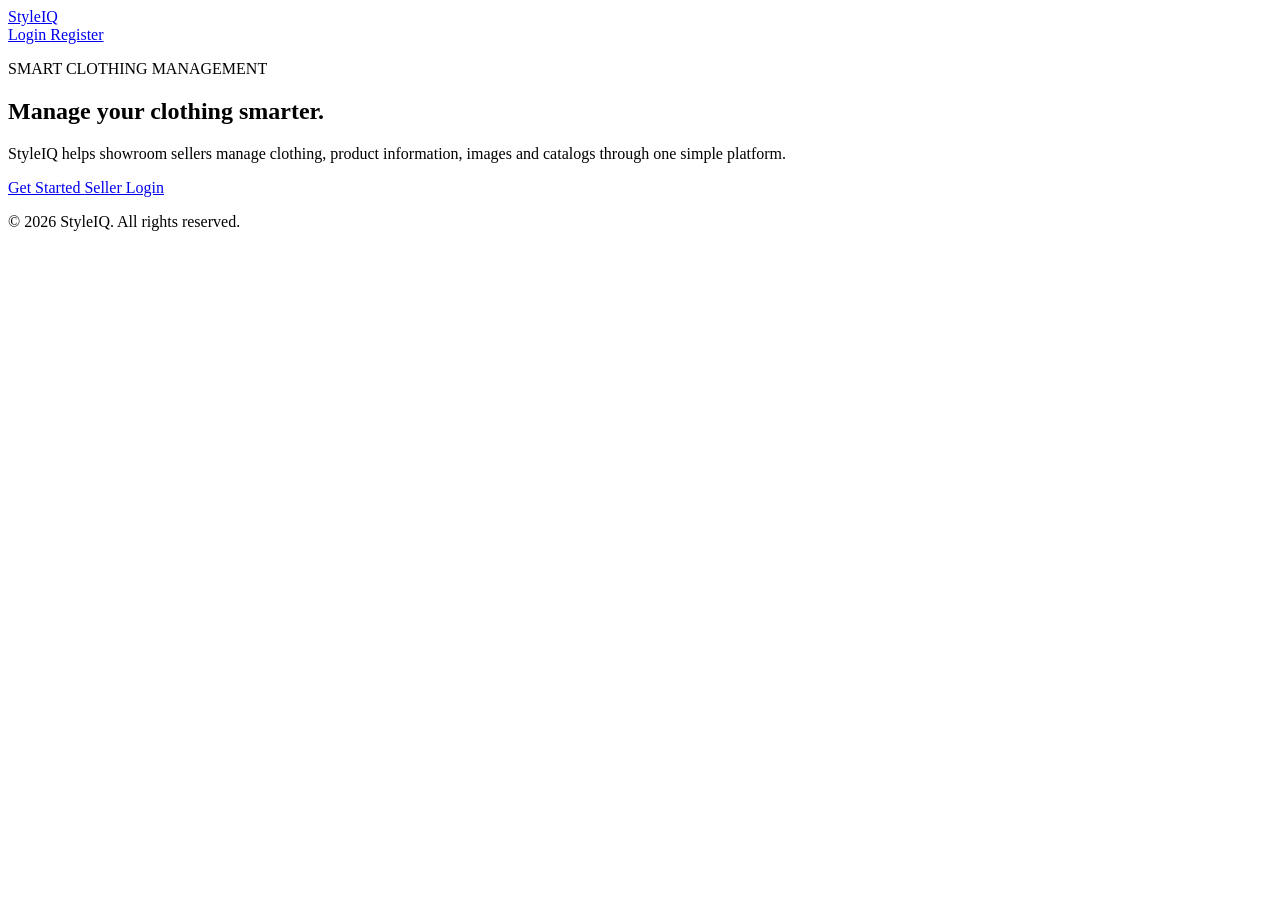
==== index.html @ 4d095aec "Create index.html" ====
<!DOCTYPE html>
<html lang="en">

<head>
    <meta charset="UTF-8">

    <meta name="viewport"
          content="width=device-width, initial-scale=1.0">

    <meta name="description"
          content="StyleIQ - Smart Clothing Management System">

    <title>StyleIQ | Smart Clothing Management</title>

    <link rel="stylesheet" href="css/style.css">
</head>

<body>

    <!-- Navigation -->
    <header class="navbar">

        <a href="index.html" class="logo">
            Style<span>IQ</span>
        </a>

        <nav class="navbar-links">

            <a href="login.html">
                Login
            </a>

            <a href="register.html" class="nav-button">
                Register
            </a>

        </nav>

    </header>


    <!-- Hero Section -->
    <main>

        <section class="hero">

            <div class="hero-content">

                <p class="eyebrow">
                    SMART CLOTHING MANAGEMENT
                </p>

                <h1>
                    Manage your clothing
                    <span>smarter.</span>
                </h1>

                <p class="hero-description">
                    StyleIQ helps showroom sellers manage clothing,
                    product information, images and catalogs through
                    one simple platform.
                </p>

                <div class="hero-actions">

                    <a href="register.html"
                       class="primary-button">
                        Get Started
                    </a>

                    <a href="login.html"
                       class="secondary-button">
                        Seller Login
                    </a>

                </div>

            </div>

        </section>

    </main>


    <!-- Footer -->
    <footer class="footer">

        <p>
            © 2026 StyleIQ. All rights reserved.
        </p>

    </footer>

</body>

</html>
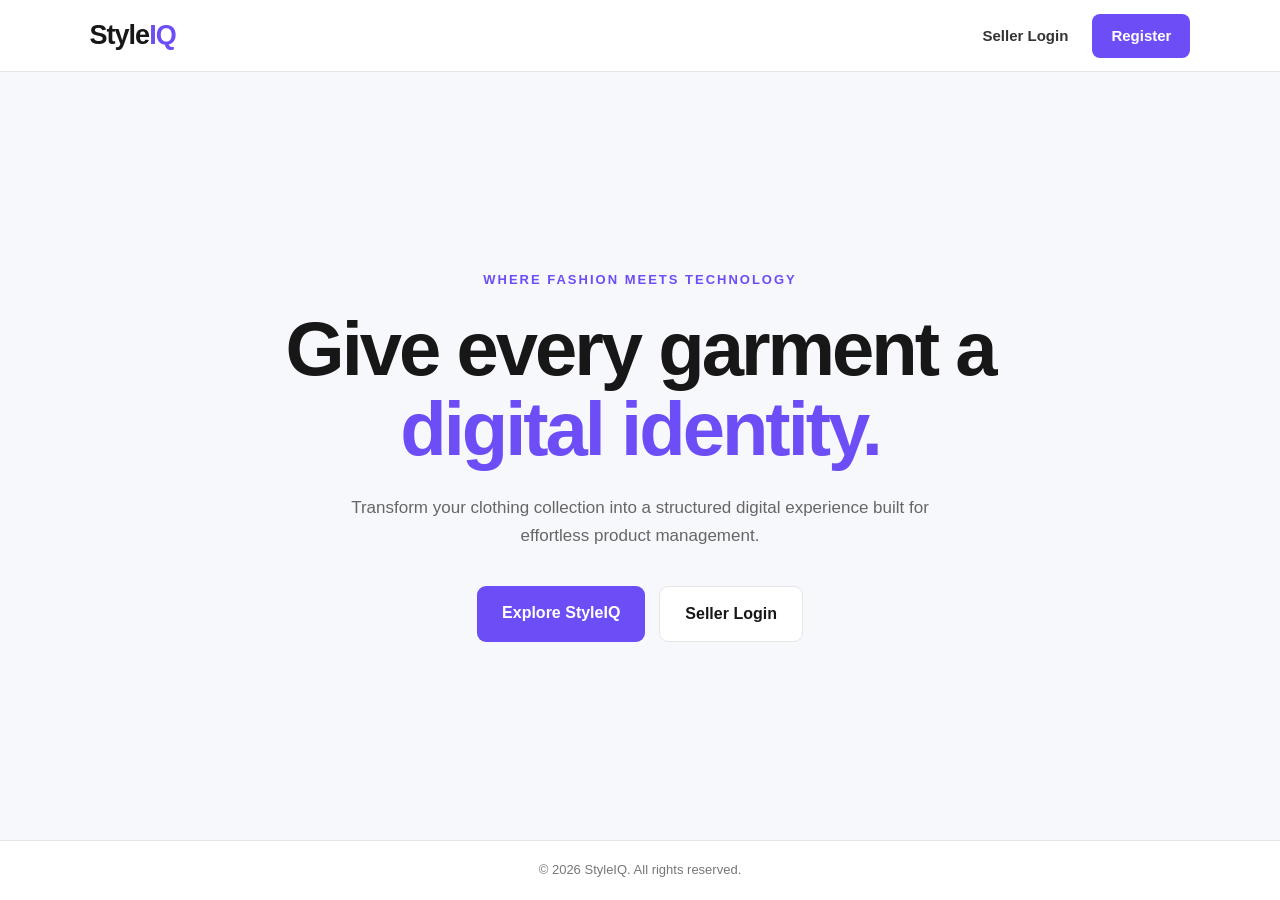
==== commit 6ba87788: "StyleIQ homepage content" ====
--- a/index.html
+++ b/index.html
@@ -8,9 +8,9 @@
           content="width=device-width, initial-scale=1.0">
 
     <meta name="description"
-          content="StyleIQ - Smart Clothing Management System">
+          content="StyleIQ - Smart Clothing Catalog Platform">
 
-    <title>StyleIQ | Smart Clothing Management</title>
+    <title>StyleIQ | Fashion Meets Technology</title>
 
     <link rel="stylesheet" href="css/style.css">
 </head>
@@ -27,7 +27,7 @@
         <nav class="navbar-links">
 
             <a href="login.html">
-                Login
+                Seller Login
             </a>
 
             <a href="register.html" class="nav-button">
@@ -47,25 +47,25 @@
             <div class="hero-content">
 
                 <p class="eyebrow">
-                    SMART CLOTHING MANAGEMENT
+                    WHERE FASHION MEETS TECHNOLOGY
                 </p>
 
                 <h1>
-                    Manage your clothing
-                    <span>smarter.</span>
+                    Give every garment a
+                    <span>digital identity.</span>
                 </h1>
 
                 <p class="hero-description">
-                    StyleIQ helps showroom sellers manage clothing,
-                    product information, images and catalogs through
-                    one simple platform.
+                    Transform your clothing collection into a
+                    structured digital experience built for
+                    effortless product management.
                 </p>
 
                 <div class="hero-actions">
 
                     <a href="register.html"
                        class="primary-button">
-                        Get Started
+                        Explore StyleIQ
                     </a>
 
                     <a href="login.html"
--- a/css/style.css
+++ b/css/style.css
@@ -0,0 +1,248 @@
+/* =========================================
+   StyleIQ - Global Styles
+   ========================================= */
+
+* {
+    margin: 0;
+    padding: 0;
+    box-sizing: border-box;
+}
+
+:root {
+    --primary: #6c4df6;
+    --primary-dark: #5638d9;
+    --text-primary: #171717;
+    --text-secondary: #666666;
+    --background: #f7f8fc;
+    --white: #ffffff;
+    --border: #e6e6e6;
+}
+
+html {
+    scroll-behavior: smooth;
+}
+
+body {
+    font-family: Arial, Helvetica, sans-serif;
+    background: var(--background);
+    color: var(--text-primary);
+    line-height: 1.6;
+}
+
+
+/* =========================================
+   Navigation
+   ========================================= */
+
+.navbar {
+    height: 72px;
+    padding: 0 7%;
+
+    display: flex;
+    align-items: center;
+    justify-content: space-between;
+
+    background: var(--white);
+    border-bottom: 1px solid var(--border);
+}
+
+.logo {
+    color: var(--text-primary);
+    text-decoration: none;
+
+    font-size: 27px;
+    font-weight: 800;
+    letter-spacing: -1px;
+}
+
+.logo span {
+    color: var(--primary);
+}
+
+.navbar-links {
+    display: flex;
+    align-items: center;
+    gap: 24px;
+}
+
+.navbar-links a {
+    color: #333333;
+    text-decoration: none;
+
+    font-size: 15px;
+    font-weight: 600;
+}
+
+.nav-button {
+    background: var(--primary);
+    color: var(--white) !important;
+
+    padding: 10px 19px;
+    border-radius: 8px;
+
+    transition: background 0.2s ease;
+}
+
+.nav-button:hover {
+    background: var(--primary-dark);
+}
+
+
+/* =========================================
+   Hero Section
+   ========================================= */
+
+.hero {
+    min-height: calc(100vh - 132px);
+
+    display: flex;
+    align-items: center;
+    justify-content: center;
+
+    text-align: center;
+
+    padding: 70px 20px;
+}
+
+.hero-content {
+    width: 100%;
+    max-width: 850px;
+}
+
+.eyebrow {
+    margin-bottom: 18px;
+
+    color: var(--primary);
+
+    font-size: 13px;
+    font-weight: 700;
+
+    letter-spacing: 2px;
+}
+
+.hero h1 {
+    margin-bottom: 25px;
+
+    font-size: clamp(44px, 7vw, 76px);
+
+    line-height: 1.05;
+    letter-spacing: -3px;
+}
+
+.hero h1 span {
+    color: var(--primary);
+}
+
+.hero-description {
+    max-width: 650px;
+
+    margin: 0 auto;
+
+    color: var(--text-secondary);
+
+    font-size: 17px;
+    line-height: 1.7;
+}
+
+.hero-actions {
+    display: flex;
+    justify-content: center;
+
+    gap: 14px;
+
+    margin-top: 35px;
+}
+
+.primary-button,
+.secondary-button {
+    display: inline-block;
+
+    padding: 14px 25px;
+
+    border-radius: 9px;
+
+    text-decoration: none;
+    font-weight: 700;
+
+    transition:
+        transform 0.2s ease,
+        background 0.2s ease;
+}
+
+.primary-button {
+    background: var(--primary);
+    color: var(--white);
+}
+
+.primary-button:hover {
+    background: var(--primary-dark);
+    transform: translateY(-2px);
+}
+
+.secondary-button {
+    background: var(--white);
+    color: var(--text-primary);
+
+    border: 1px solid var(--border);
+}
+
+.secondary-button:hover {
+    transform: translateY(-2px);
+    border-color: #cccccc;
+}
+
+
+/* =========================================
+   Footer
+   ========================================= */
+
+.footer {
+    height: 60px;
+
+    display: flex;
+    align-items: center;
+    justify-content: center;
+
+    background: var(--white);
+
+    border-top: 1px solid var(--border);
+
+    color: #777777;
+
+    font-size: 13px;
+}
+
+
+/* =========================================
+   Responsive Design
+   ========================================= */
+
+@media (max-width: 600px) {
+
+    .navbar {
+        padding: 0 20px;
+    }
+
+    .navbar-links {
+        gap: 10px;
+    }
+
+    .hero h1 {
+        letter-spacing: -2px;
+    }
+
+    .hero-actions {
+        flex-direction: column;
+        align-items: stretch;
+
+        max-width: 280px;
+
+        margin-left: auto;
+        margin-right: auto;
+    }
+
+    .primary-button,
+    .secondary-button {
+        text-align: center;
+    }
+}
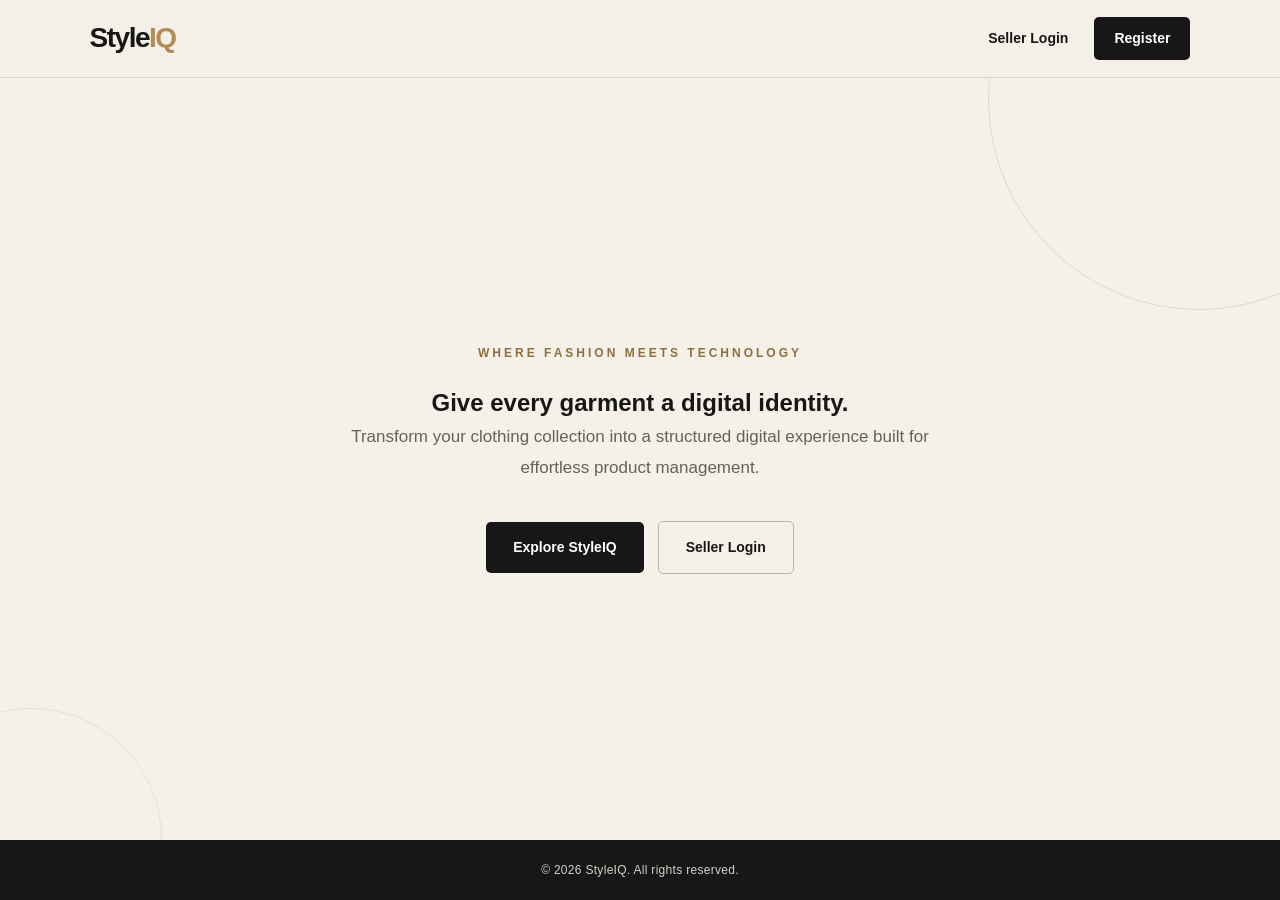
==== commit 8879b9a8: "StyleIQ homepage content" ====
--- a/index.html
+++ b/index.html
@@ -50,10 +50,10 @@
                     WHERE FASHION MEETS TECHNOLOGY
                 </p>
 
-                <h1>
+                <h2>
                     Give every garment a
                     <span>digital identity.</span>
-                </h1>
+                </h2>
 
                 <p class="hero-description">
                     Transform your clothing collection into a
--- a/css/style.css
+++ b/css/style.css
@@ -1,5 +1,5 @@
 /* =========================================
-   StyleIQ - Global Styles
+   StyleIQ - Premium Fashion-Tech Theme
    ========================================= */
 
 * {
@@ -9,23 +9,39 @@
 }
 
 :root {
-    --primary: #6c4df6;
-    --primary-dark: #5638d9;
+    --primary: #b08d57;
+    --primary-dark: #8f6f3f;
+
     --text-primary: #171717;
-    --text-secondary: #666666;
-    --background: #f7f8fc;
+    --text-secondary: #66615a;
+
+    --background: #f5f1e8;
     --white: #ffffff;
-    --border: #e6e6e6;
-}
+
+    --dark: #171717;
+    --border: #ddd6c9;
+}
+
+
+/* =========================================
+   Base
+   ========================================= */
 
 html {
     scroll-behavior: smooth;
 }
 
 body {
-    font-family: Arial, Helvetica, sans-serif;
+    font-family:
+        "Inter",
+        "Segoe UI",
+        Arial,
+        Helvetica,
+        sans-serif;
+
     background: var(--background);
     color: var(--text-primary);
+
     line-height: 1.6;
 }
 
@@ -35,24 +51,28 @@
    ========================================= */
 
 .navbar {
-    height: 72px;
+    height: 78px;
+
     padding: 0 7%;
 
     display: flex;
     align-items: center;
     justify-content: space-between;
 
-    background: var(--white);
+    background: rgba(245, 241, 232, 0.96);
+
     border-bottom: 1px solid var(--border);
 }
 
 .logo {
-    color: var(--text-primary);
+    color: var(--dark);
+
     text-decoration: none;
 
-    font-size: 27px;
+    font-size: 28px;
     font-weight: 800;
-    letter-spacing: -1px;
+
+    letter-spacing: -1.5px;
 }
 
 .logo span {
@@ -62,29 +82,49 @@
 .navbar-links {
     display: flex;
     align-items: center;
-    gap: 24px;
+
+    gap: 26px;
 }
 
 .navbar-links a {
-    color: #333333;
+    color: var(--text-primary);
+
     text-decoration: none;
 
-    font-size: 15px;
+    font-size: 14px;
     font-weight: 600;
-}
+
+    transition:
+        color 0.2s ease;
+}
+
+.navbar-links a:hover {
+    color: var(--primary-dark);
+}
+
+
+/* =========================================
+   Register Navigation Button
+   ========================================= */
 
 .nav-button {
-    background: var(--primary);
+    padding: 10px 20px;
+
+    background: var(--dark);
+
     color: var(--white) !important;
 
-    padding: 10px 19px;
-    border-radius: 8px;
-
-    transition: background 0.2s ease;
+    border-radius: 5px;
+
+    transition:
+        background 0.2s ease,
+        transform 0.2s ease;
 }
 
 .nav-button:hover {
     background: var(--primary-dark);
+
+    transform: translateY(-1px);
 }
 
 
@@ -93,45 +133,118 @@
    ========================================= */
 
 .hero {
-    min-height: calc(100vh - 132px);
+    min-height: calc(100vh - 138px);
 
     display: flex;
     align-items: center;
     justify-content: center;
 
-    text-align: center;
-
-    padding: 70px 20px;
-}
+    padding: 80px 20px;
+
+    position: relative;
+
+    overflow: hidden;
+}
+
+
+/* Decorative background elements */
+
+.hero::before {
+    content: "";
+
+    position: absolute;
+
+    width: 420px;
+    height: 420px;
+
+    border: 1px solid rgba(176, 141, 87, 0.25);
+
+    border-radius: 50%;
+
+    top: -190px;
+    right: -130px;
+}
+
+.hero::after {
+    content: "";
+
+    position: absolute;
+
+    width: 260px;
+    height: 260px;
+
+    border: 1px solid rgba(176, 141, 87, 0.18);
+
+    border-radius: 50%;
+
+    bottom: -130px;
+    left: -100px;
+}
+
 
 .hero-content {
     width: 100%;
-    max-width: 850px;
-}
+
+    max-width: 900px;
+
+    text-align: center;
+
+    position: relative;
+
+    z-index: 1;
+}
+
+
+/* =========================================
+   Eyebrow
+   ========================================= */
 
 .eyebrow {
-    margin-bottom: 18px;
-
-    color: var(--primary);
-
-    font-size: 13px;
+    margin-bottom: 20px;
+
+    color: var(--primary-dark);
+
+    font-size: 12px;
+
     font-weight: 700;
 
-    letter-spacing: 2px;
-}
+    letter-spacing: 3px;
+}
+
+
+/* =========================================
+   Main Heading
+   ========================================= */
 
 .hero h1 {
-    margin-bottom: 25px;
-
-    font-size: clamp(44px, 7vw, 76px);
-
-    line-height: 1.05;
+    margin-bottom: 28px;
+
+    font-family:
+        Georgia,
+        "Times New Roman",
+        serif;
+
+    font-size: clamp(46px, 7vw, 82px);
+
+    line-height: 1.02;
+
     letter-spacing: -3px;
+
+    font-weight: 500;
 }
 
 .hero h1 span {
-    color: var(--primary);
-}
+    display: block;
+
+    color: var(--primary-dark);
+
+    font-style: italic;
+}
+
+
+/* =========================================
+   Description
+   ========================================= */
 
 .hero-description {
     max-width: 650px;
@@ -141,54 +254,77 @@
     color: var(--text-secondary);
 
     font-size: 17px;
-    line-height: 1.7;
-}
+
+    line-height: 1.8;
+}
+
+
+/* =========================================
+   Hero Buttons
+   ========================================= */
 
 .hero-actions {
     display: flex;
+
     justify-content: center;
 
+    align-items: center;
+
     gap: 14px;
 
-    margin-top: 35px;
+    margin-top: 38px;
 }
 
 .primary-button,
 .secondary-button {
     display: inline-block;
 
-    padding: 14px 25px;
-
-    border-radius: 9px;
+    padding: 14px 27px;
+
+    border-radius: 5px;
 
     text-decoration: none;
+
+    font-size: 14px;
+
     font-weight: 700;
 
     transition:
         transform 0.2s ease,
-        background 0.2s ease;
-}
+        background 0.2s ease,
+        border-color 0.2s ease;
+}
+
+
+/* Primary */
 
 .primary-button {
-    background: var(--primary);
+    background: var(--dark);
+
     color: var(--white);
 }
 
 .primary-button:hover {
     background: var(--primary-dark);
+
     transform: translateY(-2px);
 }
 
+
+/* Secondary */
+
 .secondary-button {
-    background: var(--white);
-    color: var(--text-primary);
-
-    border: 1px solid var(--border);
+    background: transparent;
+
+    color: var(--dark);
+
+    border: 1px solid #bdb5a7;
 }
 
 .secondary-button:hover {
+    border-color: var(--dark);
+
     transform: translateY(-2px);
-    border-color: #cccccc;
 }
 
 
@@ -203,13 +339,15 @@
     align-items: center;
     justify-content: center;
 
-    background: var(--white);
-
-    border-top: 1px solid var(--border);
-
-    color: #777777;
-
-    font-size: 13px;
+    background: var(--dark);
+
+    border-top: 1px solid var(--dark);
+
+    color: #d5d0c7;
+
+    font-size: 12px;
+
+    letter-spacing: 0.3px;
 }
 
 
@@ -217,23 +355,48 @@
    Responsive Design
    ========================================= */
 
-@media (max-width: 600px) {
+@media (max-width: 650px) {
 
     .navbar {
-        padding: 0 20px;
+        height: auto;
+
+        min-height: 72px;
+
+        padding: 14px 20px;
     }
 
     .navbar-links {
         gap: 10px;
     }
 
+    .navbar-links a {
+        font-size: 13px;
+    }
+
+    .nav-button {
+        padding: 9px 14px;
+    }
+
+    .hero {
+        min-height: calc(100vh - 132px);
+
+        padding: 60px 20px;
+    }
+
     .hero h1 {
+        font-size: clamp(42px, 12vw, 60px);
+
         letter-spacing: -2px;
+    }
+
+    .hero-description {
+        font-size: 15px;
     }
 
     .hero-actions {
         flex-direction: column;
-        align-items: stretch;
+
+        width: 100%;
 
         max-width: 280px;
 
@@ -243,6 +406,8 @@
 
     .primary-button,
     .secondary-button {
+        width: 100%;
+
         text-align: center;
     }
 }
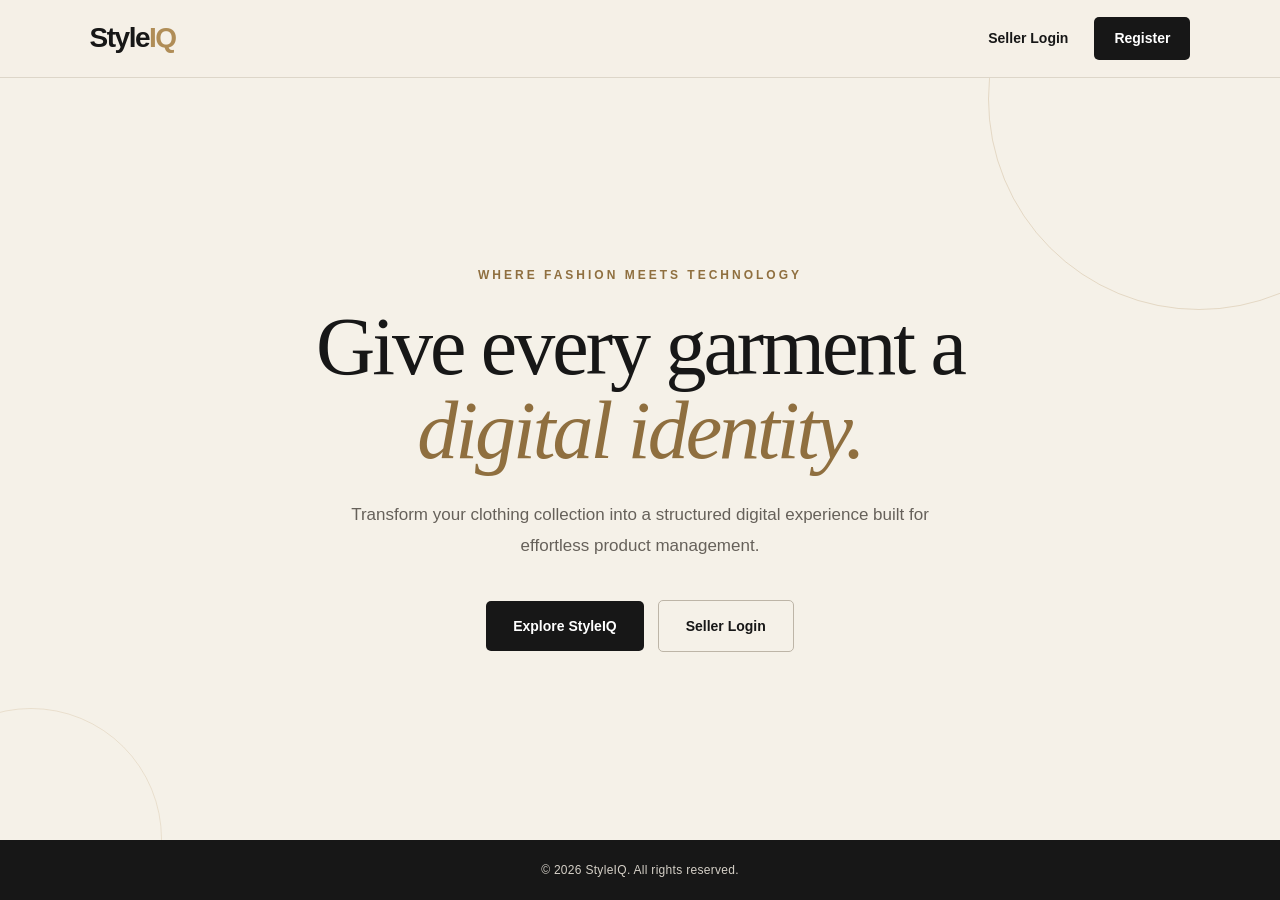
==== commit e4374a9b: "StyleIQ homepage content" ====
--- a/index.html
+++ b/index.html
@@ -50,10 +50,10 @@
                     WHERE FASHION MEETS TECHNOLOGY
                 </p>
 
-                <h2>
+                <h1>
                     Give every garment a
                     <span>digital identity.</span>
-                </h2>
+                </h1>
 
                 <p class="hero-description">
                     Transform your clothing collection into a
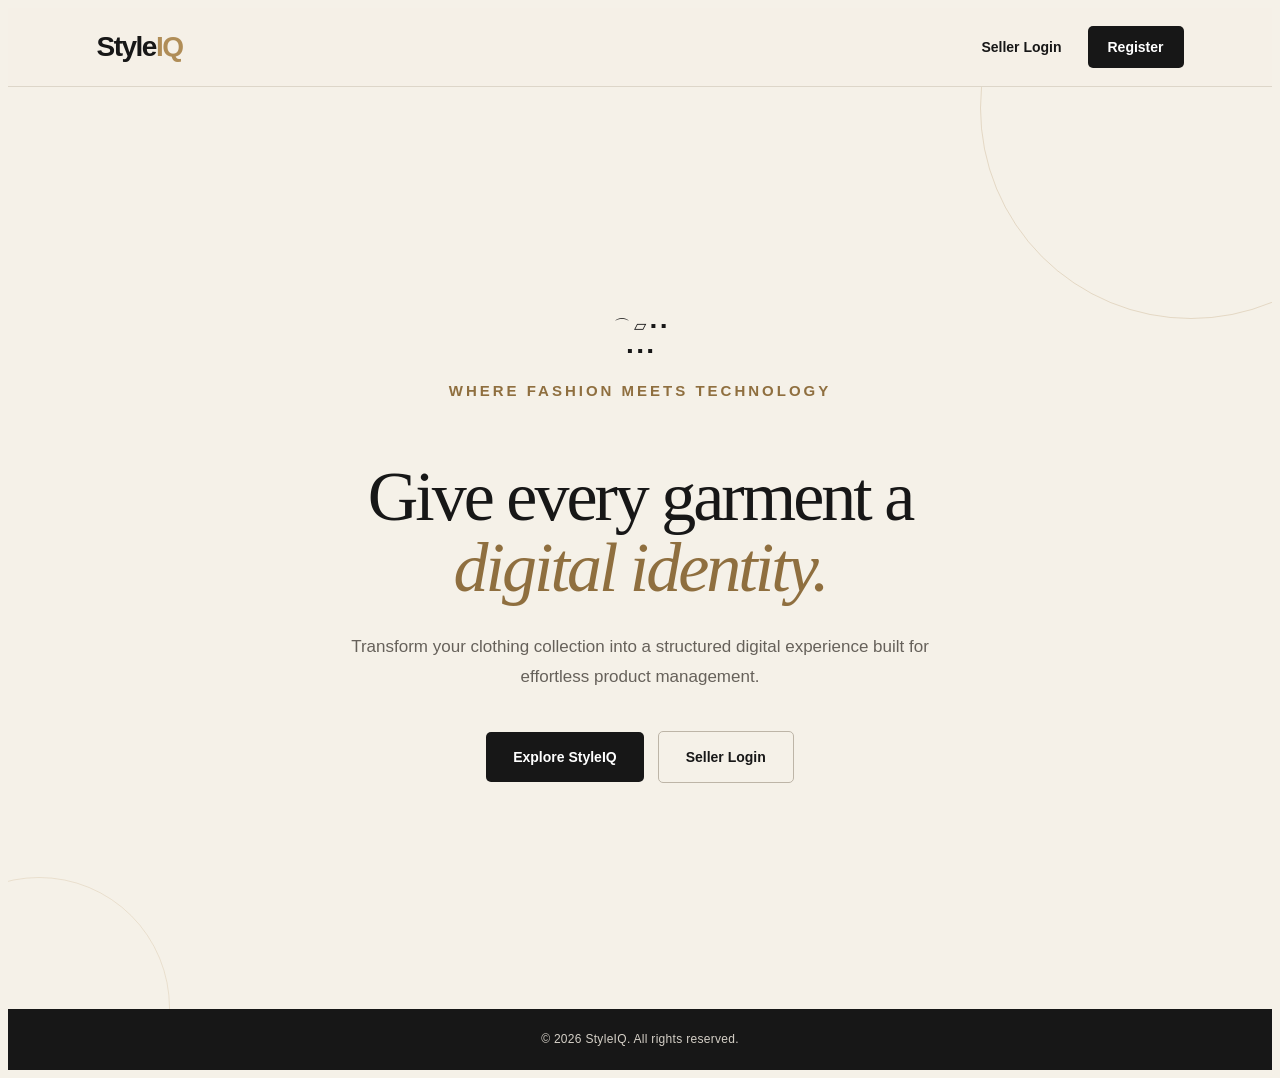
==== commit f9cebe4e: "Update index.html" ====
--- a/index.html
+++ b/index.html
@@ -46,9 +46,17 @@
 
             <div class="hero-content">
 
-                <p class="eyebrow">
-                    WHERE FASHION MEETS TECHNOLOGY
-                </p>
+            <div class="styleiq-logo">
+    <div class="logo-icon">
+        <span class="hanger">⌒</span>
+        <span class="shirt">▱</span>
+        <span class="pixels">▪ ▪<br>▪ ▪ ▪</span>
+    </div>
+</div>
+
+<p class="eyebrow">
+    WHERE FASHION MEETS TECHNOLOGY
+</p>  
 
                 <h1>
                     Give every garment a
--- a/css/style.css
+++ b/css/style.css
@@ -1,10 +1,9 @@
-/* =========================================
    StyleIQ - Premium Fashion-Tech Theme
    ========================================= */
 
 * {
     margin: 0;
-    padding: 0;
+    padding: 0;k
     box-sizing: border-box;
 }
 
@@ -204,7 +203,7 @@
 
     color: var(--primary-dark);
 
-    font-size: 12px;
+    font-size: 15px;
 
     font-weight: 700;
 
@@ -224,7 +223,7 @@
         "Times New Roman",
         serif;
 
-    font-size: clamp(46px, 7vw, 82px);
+    font-size: clamp(40px, 6vw, 70px);
 
     line-height: 1.02;
 
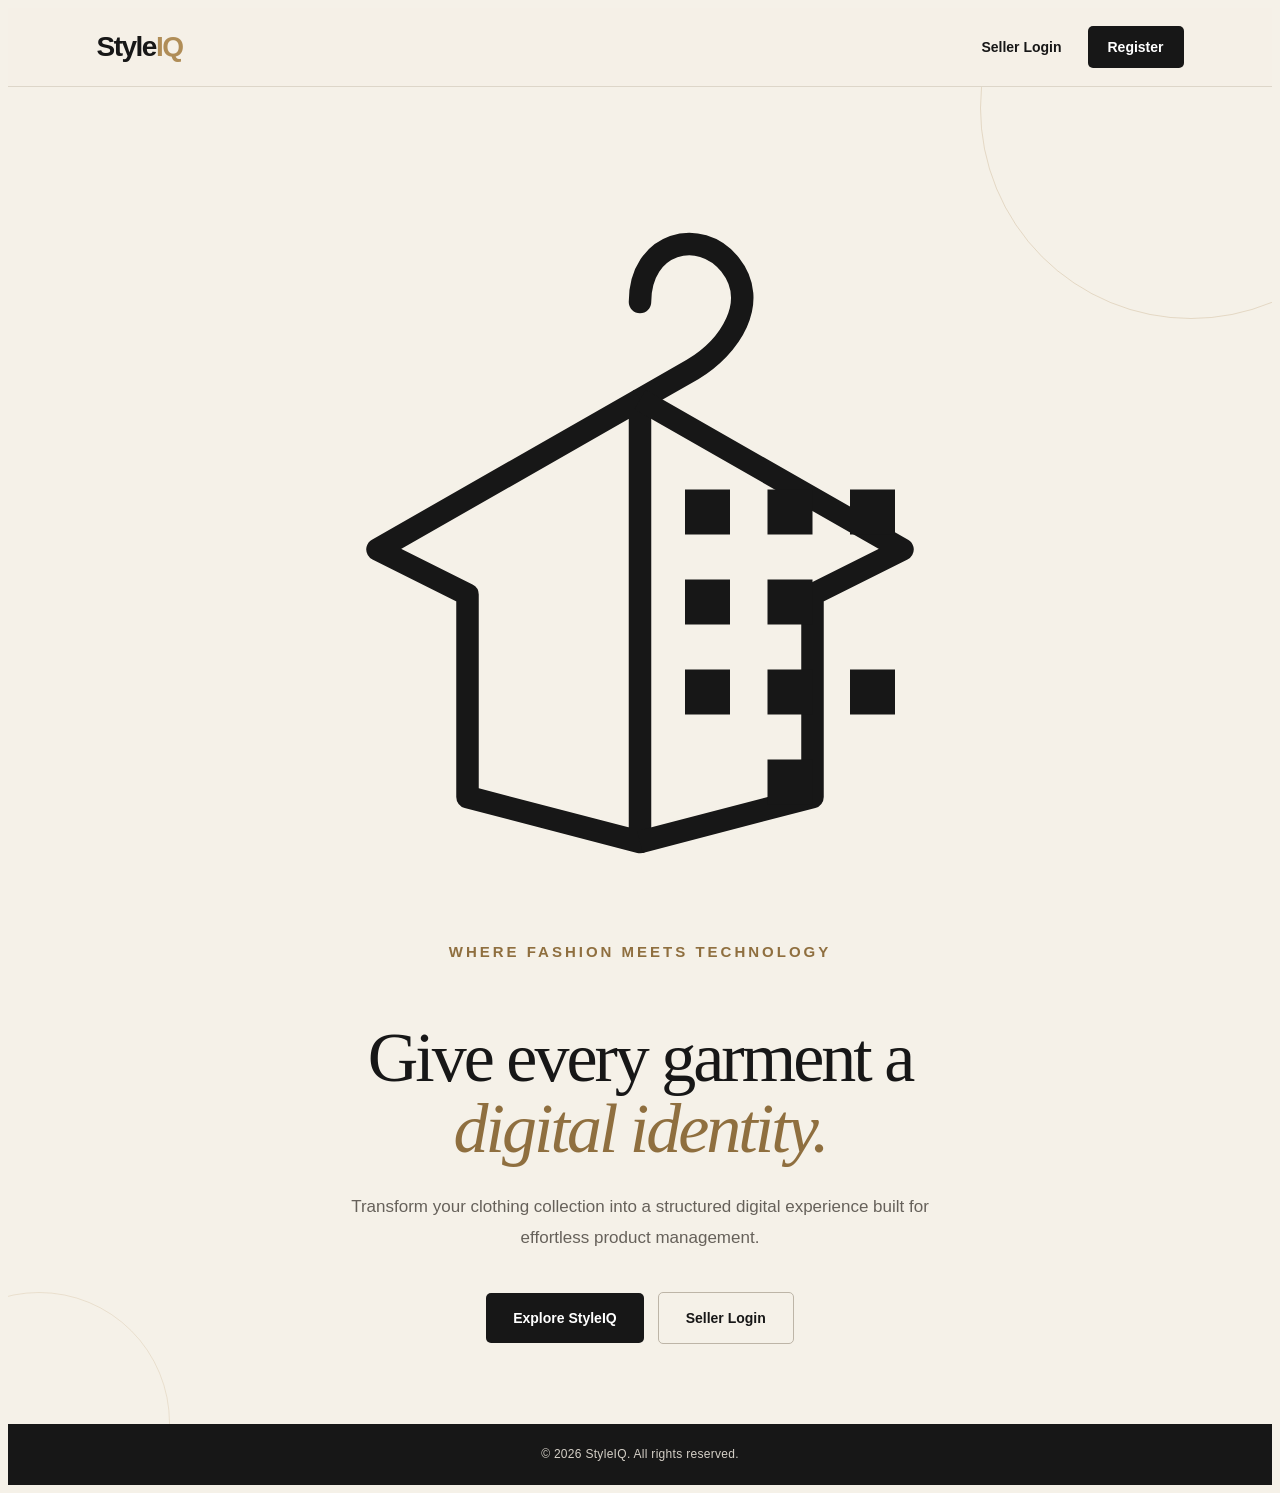
==== commit fbe5ab06: "Update index.html" ====
--- a/index.html
+++ b/index.html
@@ -45,18 +45,74 @@
         <section class="hero">
 
             <div class="hero-content">
+<div class="styleiq-project-logo">
 
-            <div class="styleiq-logo">
-    <div class="logo-icon">
-        <span class="hanger">⌒</span>
-        <span class="shirt">▱</span>
-        <span class="pixels">▪ ▪<br>▪ ▪ ▪</span>
-    </div>
+    <svg
+        class="project-logo-icon"
+        viewBox="0 0 120 100"
+        xmlns="http://www.w3.org/2000/svg"
+        aria-label="StyleIQ fashion technology logo">
+
+        <!-- Hanger -->
+        <path
+            d="M60 18
+               C60 10 68 8 72 13
+               C76 18 72 24 67 27
+               L60 31"
+            fill="none"
+            stroke="currentColor"
+            stroke-width="3"
+            stroke-linecap="round"
+        />
+
+        <path
+            d="M60 31
+               L25 51
+               L37 57
+               L37 84
+               L60 90
+               L60 31"
+            fill="none"
+            stroke="currentColor"
+            stroke-width="3"
+            stroke-linejoin="round"
+        />
+
+        <path
+            d="M60 31
+               L95 51
+               L83 57
+               L83 84
+               L60 90"
+            fill="none"
+            stroke="currentColor"
+            stroke-width="3"
+            stroke-linejoin="round"
+        />
+
+        <!-- Digital transformation -->
+        <rect x="66" y="43" width="6" height="6" fill="currentColor"/>
+        <rect x="77" y="43" width="6" height="6" fill="currentColor"/>
+        <rect x="88" y="43" width="6" height="6" fill="currentColor"/>
+
+        <rect x="66" y="55" width="6" height="6" fill="currentColor"/>
+        <rect x="77" y="55" width="6" height="6" fill="currentColor"/>
+
+        <rect x="66" y="67" width="6" height="6" fill="currentColor"/>
+        <rect x="77" y="67" width="6" height="6" fill="currentColor"/>
+        <rect x="88" y="67" width="6" height="6" fill="currentColor"/>
+
+        <rect x="77" y="79" width="6" height="6" fill="currentColor"/>
+
+    </svg>
+
 </div>
 
 <p class="eyebrow">
     WHERE FASHION MEETS TECHNOLOGY
-</p>  
+</p>
+           
+
 
                 <h1>
                     Give every garment a
--- a/css/style.css
+++ b/css/style.css
@@ -192,7 +192,62 @@
 
     z-index: 1;
 }
-
+/* =========================================
+   StyleIQ Project Logo
+   ========================================= */
+
+.styleiq-logo {
+    display: flex;
+    justify-content: center;
+    align-items: center;
+
+    margin-bottom: 18px;
+}
+
+.logo-icon {
+    position: relative;
+
+    width: 90px;
+    height: 75px;
+
+    color: var(--primary-dark);
+}
+
+.hanger {
+    position: absolute;
+
+    top: -12px;
+    left: 34px;
+
+    font-size: 32px;
+    font-weight: 600;
+
+    transform: rotate(180deg);
+}
+
+.shirt {
+    position: absolute;
+
+    top: 18px;
+    left: 22px;
+
+    font-size: 52px;
+    font-weight: 300;
+
+    transform: rotate(90deg);
+}
+
+.pixels {
+    position: absolute;
+
+    top: 25px;
+    right: 2px;
+
+    font-size: 12px;
+    line-height: 14px;
+
+    letter-spacing: 3px;
+}
 
 /* =========================================
    Eyebrow
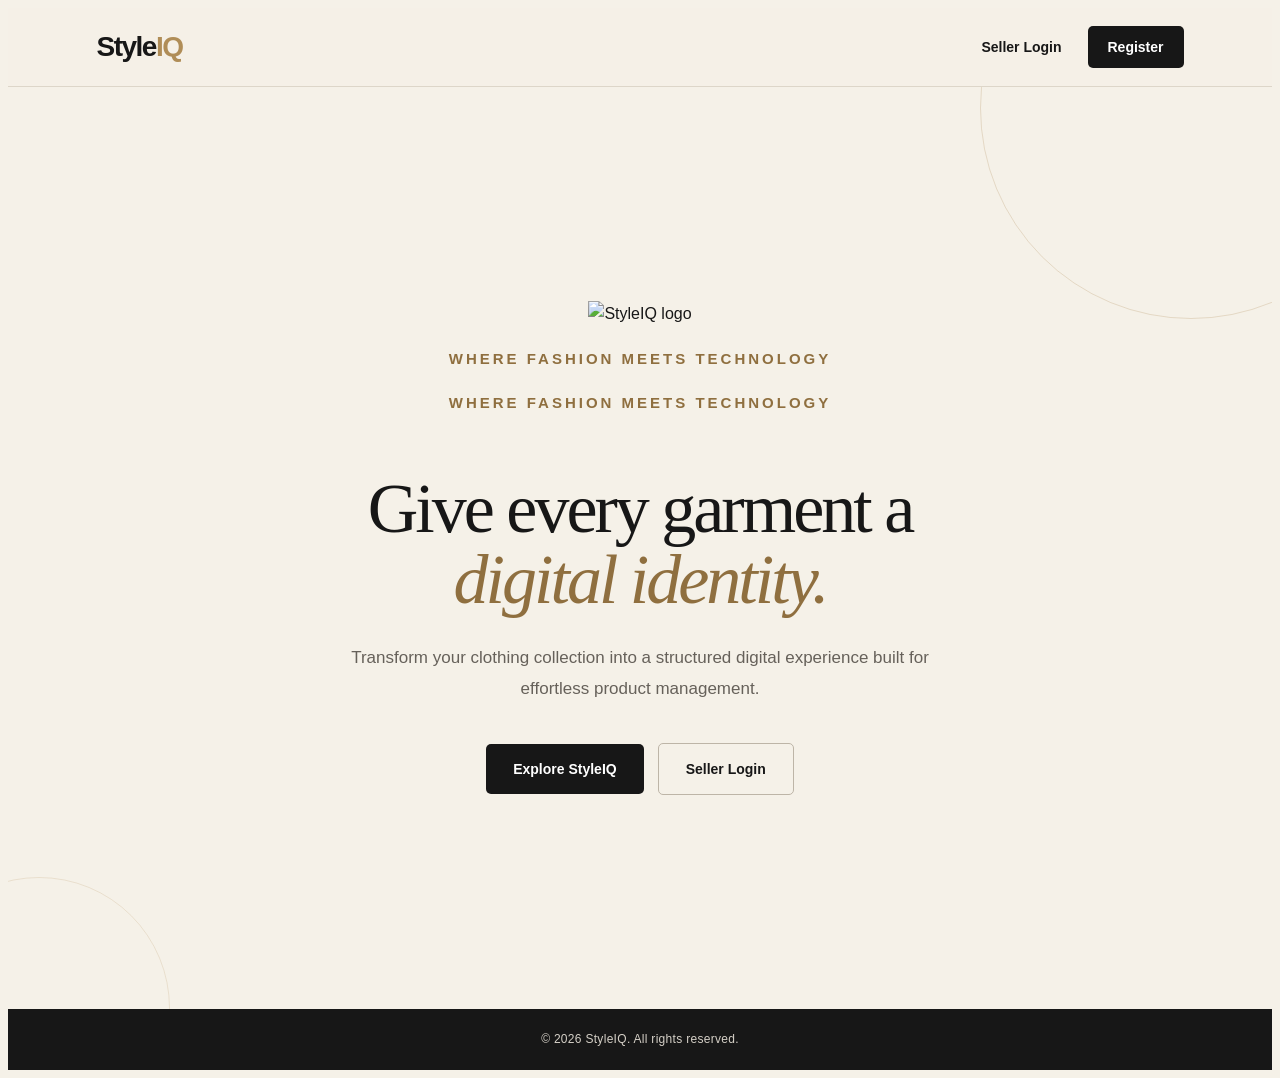
==== commit acbc6e67: "Update index.html" ====
--- a/index.html
+++ b/index.html
@@ -46,67 +46,14 @@
 
             <div class="hero-content">
 <div class="styleiq-project-logo">
+    <img
+        src="images/styleiq-logo.png"
+        alt="StyleIQ logo">
+</div>
 
-    <svg
-        class="project-logo-icon"
-        viewBox="0 0 120 100"
-        xmlns="http://www.w3.org/2000/svg"
-        aria-label="StyleIQ fashion technology logo">
-
-        <!-- Hanger -->
-        <path
-            d="M60 18
-               C60 10 68 8 72 13
-               C76 18 72 24 67 27
-               L60 31"
-            fill="none"
-            stroke="currentColor"
-            stroke-width="3"
-            stroke-linecap="round"
-        />
-
-        <path
-            d="M60 31
-               L25 51
-               L37 57
-               L37 84
-               L60 90
-               L60 31"
-            fill="none"
-            stroke="currentColor"
-            stroke-width="3"
-            stroke-linejoin="round"
-        />
-
-        <path
-            d="M60 31
-               L95 51
-               L83 57
-               L83 84
-               L60 90"
-            fill="none"
-            stroke="currentColor"
-            stroke-width="3"
-            stroke-linejoin="round"
-        />
-
-        <!-- Digital transformation -->
-        <rect x="66" y="43" width="6" height="6" fill="currentColor"/>
-        <rect x="77" y="43" width="6" height="6" fill="currentColor"/>
-        <rect x="88" y="43" width="6" height="6" fill="currentColor"/>
-
-        <rect x="66" y="55" width="6" height="6" fill="currentColor"/>
-        <rect x="77" y="55" width="6" height="6" fill="currentColor"/>
-
-        <rect x="66" y="67" width="6" height="6" fill="currentColor"/>
-        <rect x="77" y="67" width="6" height="6" fill="currentColor"/>
-        <rect x="88" y="67" width="6" height="6" fill="currentColor"/>
-
-        <rect x="77" y="79" width="6" height="6" fill="currentColor"/>
-
-    </svg>
-
-</div>
+<p class="eyebrow">
+    WHERE FASHION MEETS TECHNOLOGY
+</p>
 
 <p class="eyebrow">
     WHERE FASHION MEETS TECHNOLOGY
--- a/css/style.css
+++ b/css/style.css
@@ -196,59 +196,22 @@
    StyleIQ Project Logo
    ========================================= */
 
-.styleiq-logo {
+.styleiq-project-logo {
     display: flex;
     justify-content: center;
     align-items: center;
 
-    margin-bottom: 18px;
-}
-
-.logo-icon {
-    position: relative;
-
-    width: 90px;
-    height: 75px;
+    margin-bottom: 20px;
+}
+
+.project-logo-icon {
+    width: 105px;
+    height: 88px;
 
     color: var(--primary-dark);
-}
-
-.hanger {
-    position: absolute;
-
-    top: -12px;
-    left: 34px;
-
-    font-size: 32px;
-    font-weight: 600;
-
-    transform: rotate(180deg);
-}
-
-.shirt {
-    position: absolute;
-
-    top: 18px;
-    left: 22px;
-
-    font-size: 52px;
-    font-weight: 300;
-
-    transform: rotate(90deg);
-}
-
-.pixels {
-    position: absolute;
-
-    top: 25px;
-    right: 2px;
-
-    font-size: 12px;
-    line-height: 14px;
-
-    letter-spacing: 3px;
-}
-
+
+    display: block;
+}
 /* =========================================
    Eyebrow
    ========================================= */
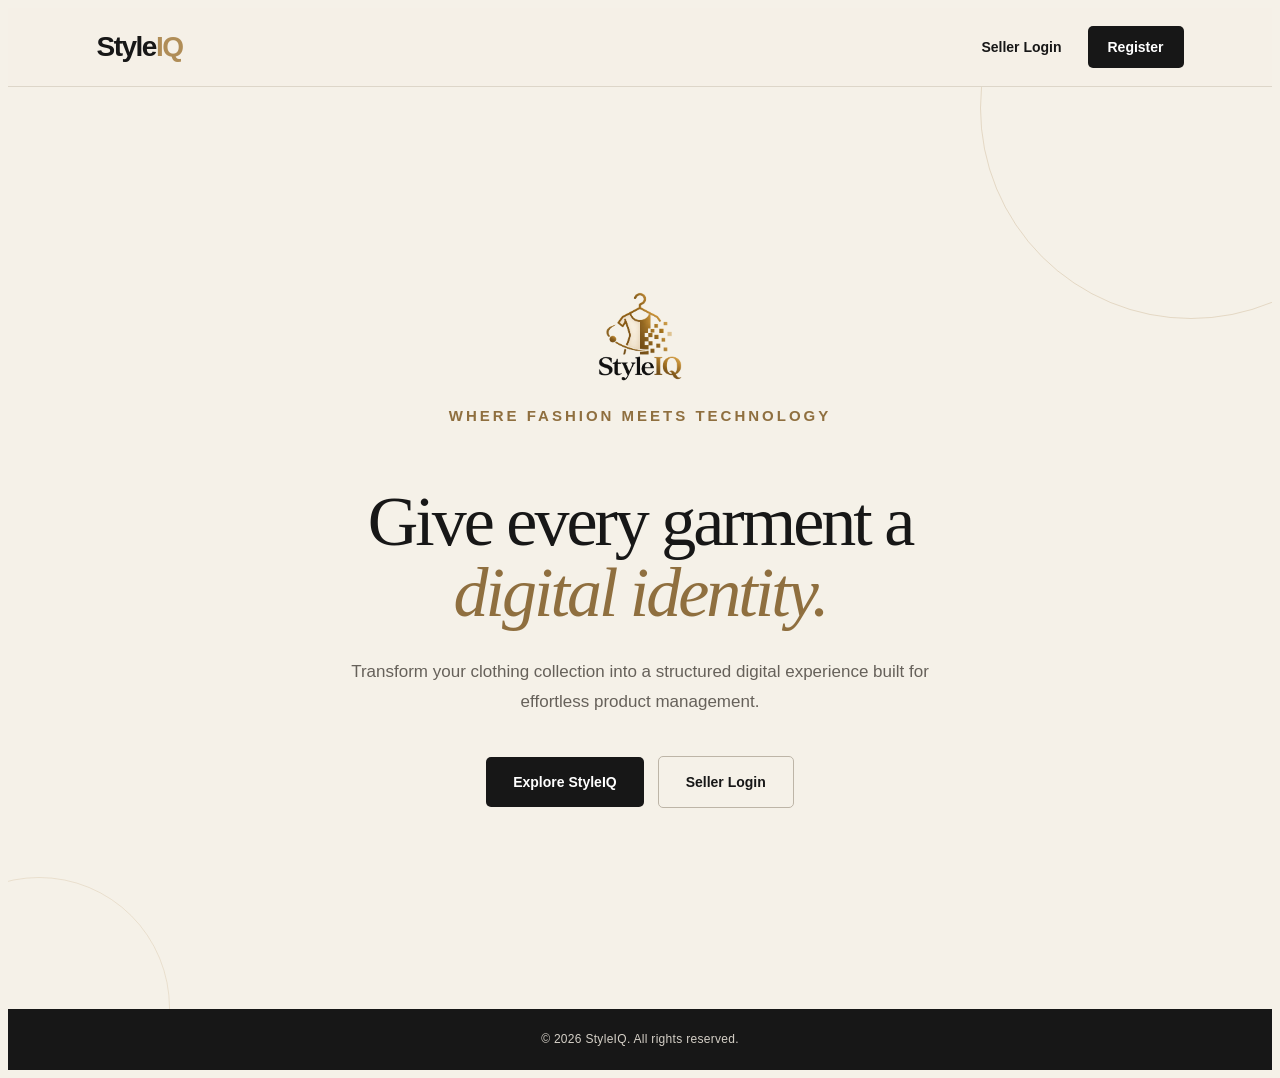
==== commit c1e3fcaf: "Update index.html" ====
--- a/index.html
+++ b/index.html
@@ -54,10 +54,6 @@
 <p class="eyebrow">
     WHERE FASHION MEETS TECHNOLOGY
 </p>
-
-<p class="eyebrow">
-    WHERE FASHION MEETS TECHNOLOGY
-</p>
            
 
 
--- a/css/style.css
+++ b/css/style.css
@@ -195,7 +195,6 @@
 /* =========================================
    StyleIQ Project Logo
    ========================================= */
-
 .styleiq-project-logo {
     display: flex;
     justify-content: center;
@@ -204,14 +203,12 @@
     margin-bottom: 20px;
 }
 
-.project-logo-icon {
-    width: 105px;
-    height: 88px;
-
-    color: var(--primary-dark);
-
+.styleiq-project-logo img {
+    width: 110px;
+    height: auto;
     display: block;
 }
+
 /* =========================================
    Eyebrow
    ========================================= */
